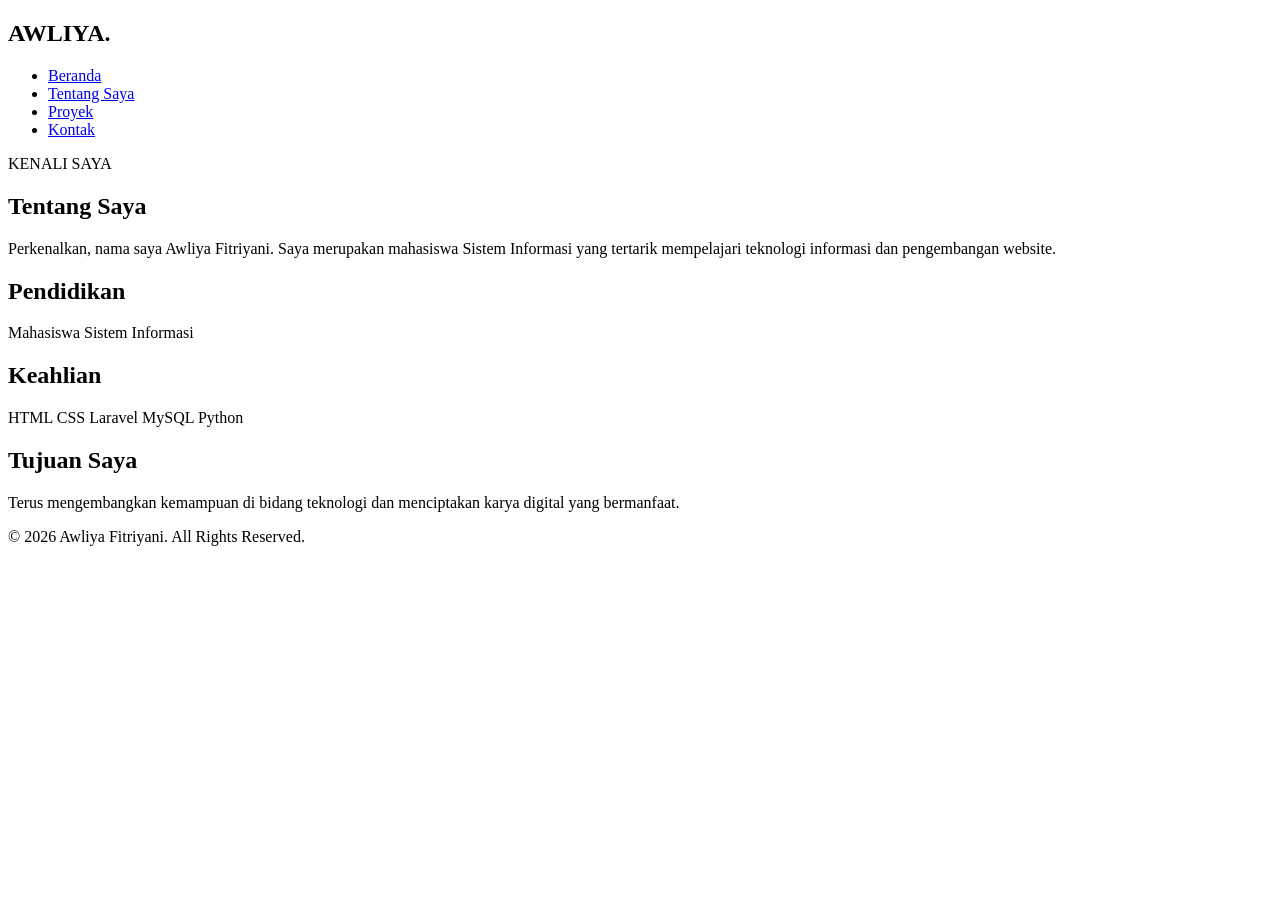
==== about.html @ 63e112a6 "Add about.html with personal information" ====
<!DOCTYPE html>
<html lang="id">
<head>
    <meta charset="UTF-8">
    <meta name="viewport" content="width=device-width, initial-scale=1.0">
    <title>Tentang Saya | Awliya Fitriyani</title>
    <link rel="stylesheet" href="css/style.css">
</head>
<body>

    <header>
        <nav>
            <h2 class="logo">AWLIYA.</h2>
            <ul>
                <li><a href="index.html">Beranda</a></li>
                <li><a href="about.html">Tentang Saya</a></li>
                <li><a href="projects.html">Proyek</a></li>
                <li><a href="contact.html">Kontak</a></li>
            </ul>
        </nav>
    </header>

    <main class="container">
        <section class="content">
            <p class="label">KENALI SAYA</p>
            <h1>Tentang Saya</h1>

            <p>
                Perkenalkan, nama saya Awliya Fitriyani.
                Saya merupakan mahasiswa Sistem Informasi
                yang tertarik mempelajari teknologi informasi
                dan pengembangan website.
            </p>

            <h2>Pendidikan</h2>
            <p>Mahasiswa Sistem Informasi</p>

            <h2>Keahlian</h2>
            <div class="skills">
                <span>HTML</span>
                <span>CSS</span>
                <span>Laravel</span>
                <span>MySQL</span>
                <span>Python</span>
            </div>

            <h2>Tujuan Saya</h2>
            <p>
                Terus mengembangkan kemampuan di bidang teknologi
                dan menciptakan karya digital yang bermanfaat.
            </p>
        </section>
    </main>

    <footer>
        <p>© 2026 Awliya Fitriyani. All Rights Reserved.</p>
    </footer>

</body>
</html>
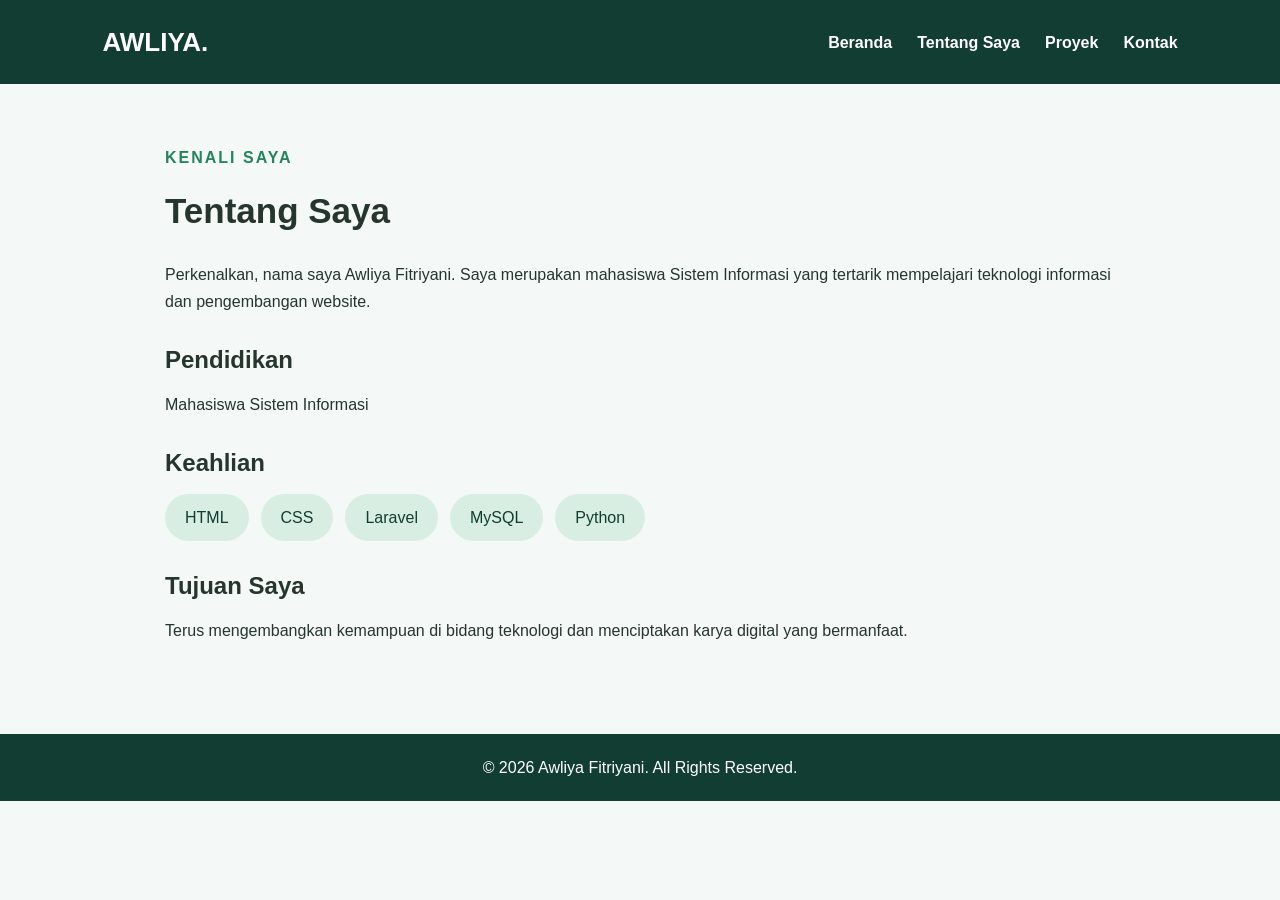
==== commit 13735934: "Update about.html" ====
--- a/about.html
+++ b/about.html
@@ -5,7 +5,7 @@
     <meta charset="UTF-8">
     <meta name="viewport" content="width=device-width, initial-scale=1.0">
     <title>Tentang Saya | Awliya Fitriyani</title>
-    <link rel="stylesheet" href="css/style.css">
+    <link rel="stylesheet" href="style.css">
 </head>
 <body>
 
--- a/style.css
+++ b/style.css
@@ -0,0 +1,227 @@
+
+/* PENGATURAN DASAR */
+* {
+    margin: 0;
+    padding: 0;
+    box-sizing: border-box;
+}
+
+body {
+    font-family: Arial, sans-serif;
+    background: #f4f8f6;
+    color: #26352e;
+    line-height: 1.7;
+}
+
+/* MENU NAVIGASI */
+header {
+    background: #123d32;
+    padding: 20px 8%;
+}
+
+nav {
+    display: flex;
+    justify-content: space-between;
+    align-items: center;
+    flex-wrap: wrap;
+    gap: 15px;
+}
+
+.logo {
+    color: #ffffff;
+    font-size: 26px;
+}
+
+nav ul {
+    display: flex;
+    list-style: none;
+    gap: 25px;
+    flex-wrap: wrap;
+}
+
+nav ul li a {
+    color: white;
+    text-decoration: none;
+    font-weight: bold;
+    transition: 0.3s;
+}
+
+nav ul li a:hover {
+    color: #a8e6b0;
+}
+
+/* HALAMAN BERANDA */
+.hero {
+    min-height: 75vh;
+    display: flex;
+    flex-direction: column;
+    justify-content: center;
+    align-items: center;
+    text-align: center;
+    padding: 60px 10%;
+}
+
+.hero h1 {
+    font-size: 42px;
+    margin: 15px 0;
+}
+
+.hero h1 span {
+    color: #23845e;
+}
+
+.hero h2 {
+    color: #527264;
+    margin-bottom: 15px;
+}
+
+.hero p {
+    max-width: 650px;
+    margin-bottom: 20px;
+}
+
+.label {
+    color: #23845e;
+    font-weight: bold;
+    letter-spacing: 2px;
+}
+
+/* TOMBOL */
+.tombol,
+button {
+    display: inline-block;
+    background: #23845e;
+    color: white;
+    padding: 12px 25px;
+    border: none;
+    border-radius: 30px;
+    text-decoration: none;
+    cursor: pointer;
+    transition: 0.3s;
+}
+
+.tombol:hover,
+button:hover {
+    background: #123d32;
+    transform: translateY(-3px);
+}
+
+/* KONTEN HALAMAN */
+.container {
+    max-width: 1000px;
+    margin: auto;
+    padding: 60px 25px;
+}
+
+.content h1 {
+    font-size: 35px;
+    margin: 10px 0 20px;
+}
+
+.content h2 {
+    margin-top: 25px;
+    margin-bottom: 10px;
+}
+
+/* KEAHLIAN */
+.skills {
+    display: flex;
+    gap: 12px;
+    flex-wrap: wrap;
+}
+
+.skills span {
+    background: #d9eee2;
+    color: #123d32;
+    padding: 10px 20px;
+    border-radius: 25px;
+}
+
+/* KARTU PROYEK */
+.project-grid {
+    display: grid;
+    grid-template-columns: repeat(3, 1fr);
+    gap: 20px;
+    margin-top: 25px;
+}
+
+.project-card {
+    background: white;
+    padding: 25px;
+    border-radius: 15px;
+    box-shadow: 0 5px 15px rgba(0,0,0,0.08);
+    transition: 0.3s;
+}
+
+.project-card:hover {
+    transform: translateY(-6px);
+}
+
+.technology {
+    color: #23845e;
+    font-weight: bold;
+    margin-top: 15px;
+}
+
+/* KONTAK DAN FORM */
+.contact-info {
+    background: white;
+    padding: 25px;
+    border-radius: 15px;
+    margin: 20px 0;
+}
+
+.contact-info a {
+    color: #23845e;
+}
+
+form {
+    display: flex;
+    flex-direction: column;
+    gap: 10px;
+    max-width: 600px;
+}
+
+input,
+textarea {
+    padding: 13px;
+    border: 1px solid #ccd8d0;
+    border-radius: 8px;
+    font-family: Arial, sans-serif;
+    font-size: 15px;
+}
+
+.catatan {
+    font-size: 13px;
+    color: #68778b;
+    margin-top: 15px;
+}
+
+/* FOOTER */
+footer {
+    background: #123d32;
+    color: white;
+    text-align: center;
+    padding: 20px;
+    margin-top: 30px;
+}
+
+/* TAMPILAN HP */
+@media (max-width: 700px) {
+    nav {
+        flex-direction: column;
+    }
+
+    nav ul {
+        justify-content: center;
+        gap: 15px;
+    }
+
+    .hero h1 {
+        font-size: 30px;
+    }
+
+    .project-grid {
+        grid-template-columns: 1fr;
+    }
+}
